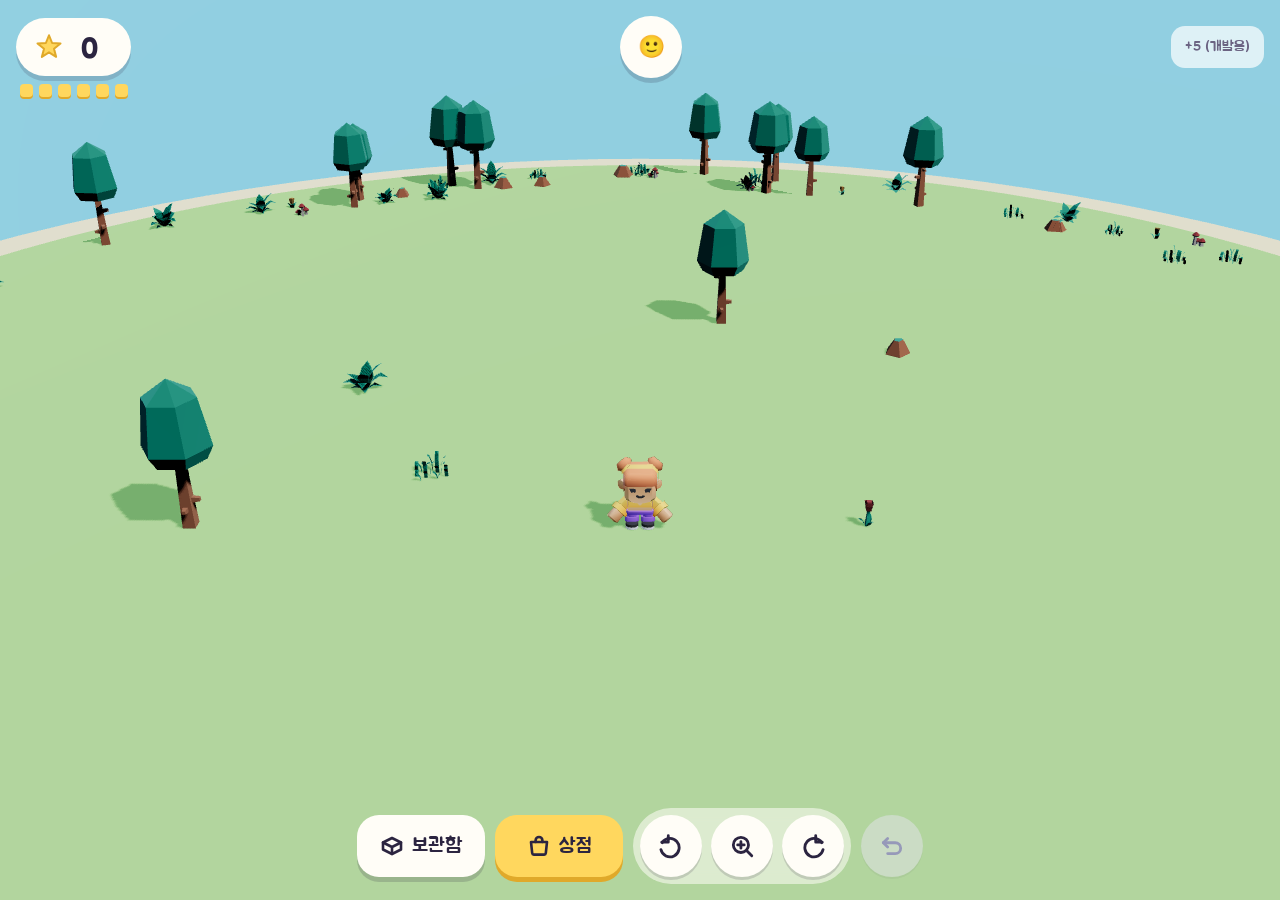
==== web/planet_app/index.html @ 51732df0 "feat(planet): 행성 꾸미기 웹앱을 /planet에 연결 행성은 김민태 님이 만든 별도 렌더 웹앱(React+three, 팀원공유 8_14_10)이라 빌드 산출물을 web" ====
<!doctype html>
<html lang="ko">
  <head>
    <meta charset="UTF-8" />
    <!--
      상대 경로여야 한다. vite base가 './'인데 이것만 절대 경로면
      게이트웨이 하위경로(/<slug>/) 아래에서 혼자 404가 난다.
    -->
    <link rel="icon" type="image/svg+xml" href="./favicon.svg" />

    <!--
      user-scalable=no — 저학년이 아이템을 끌다가 두 손가락이 닿으면 화면이 확대돼
      돌아오지 못한다. 3D 씬 자체에 확대 버튼이 있으므로 브라우저 줌은 막는다.
      viewport-fit=cover — 노치 있는 태블릿에서 하단 버튼이 잘리지 않게.
    -->
    <meta
      name="viewport"
      content="width=device-width, initial-scale=1.0, maximum-scale=1.0, user-scalable=no, viewport-fit=cover"
    />
    <meta name="theme-color" content="#8fd3f4" />
    <meta name="color-scheme" content="light" />
    <!-- 웹뷰에서 주소창 색이 하늘색 배경과 이어지게 -->
    <meta name="mobile-web-app-capable" content="yes" />
    <meta name="apple-mobile-web-app-capable" content="yes" />
    <meta name="apple-mobile-web-app-status-bar-style" content="default" />

    <title>내 행성 · 굿퀘스천</title>
    <script type="module" crossorigin src="./assets/index-DmBpDxQs.js"></script>
    <link rel="stylesheet" crossorigin href="./assets/index-CweSHlaq.css">
  </head>
  <body>
    <!--
      부팅 화면을 HTML에 박아 둔다. JS 번들과 3D 모델(44개·3.2MB)을 받는 동안
      React는 아직 없다. 웹뷰에서 흰 화면은 "고장 났다"로 읽힌다.
      React가 마운트되면 #boot을 지운다.
    -->
    <div id="boot">
      <div class="boot__planet"></div>
      <p class="boot__text">내 행성을 여는 중이에요</p>
    </div>
    <style>
      #boot {
        position: fixed;
        inset: 0;
        display: flex;
        flex-direction: column;
        align-items: center;
        justify-content: center;
        gap: 1.4rem;
        background: linear-gradient(#bfe8ff, #eaf7ff 60%, #f6fbe9);
        font-family: system-ui, -apple-system, sans-serif;
        color: #4a6b52;
        z-index: 999;
      }
      .boot__planet {
        width: 74px;
        height: 74px;
        border-radius: 50%;
        background: radial-gradient(circle at 34% 30%, #a8e063, #6fae42 62%, #4f8a33);
        box-shadow: 0 10px 26px rgba(79, 138, 51, 0.32);
        animation: boot-bob 1.4s ease-in-out infinite;
      }
      .boot__text {
        margin: 0;
        font-size: 1rem;
        font-weight: 600;
      }
      @keyframes boot-bob {
        0%, 100% { transform: translateY(0) scale(1); }
        50%      { transform: translateY(-10px) scale(1.04); }
      }
      @media (prefers-reduced-motion: reduce) {
        .boot__planet { animation: none; }
      }
    </style>

    <div id="root"></div>
    <!--
      배포 설정. **모듈보다 먼저** 실행돼야 한다 — 번들이 뜨는 시점에 window.__PLANET__이
      이미 있어야 하기 때문이다. type="module"이 아닌 이유도 그것이다(모듈은 defer라 늦다).
      배포하는 쪽은 dist/planet-config.js 한 파일만 고치면 되고 재빌드가 필요 없다.
    -->
    <script src="./planet-config.js"></script>
  </body>
</html>
---- web/planet_app/assets/index-CweSHlaq.css ----
@font-face{font-family:Jua;font-style:normal;font-display:swap;font-weight:400;src:url(./jua-korean-400-normal-WRlc2lCz.woff2)format("woff2"),url(./jua-korean-400-normal-Dr8ebh5I.woff)format("woff")}@font-face{font-family:Jua;font-style:normal;font-display:swap;font-weight:400;src:url(./jua-latin-400-normal-B0wF3VKp.woff2)format("woff2"),url(./jua-latin-400-normal-DW1ANaNr.woff)format("woff")}@font-face{font-family:Fredoka;font-style:normal;font-display:swap;font-weight:500;src:url(./fredoka-latin-500-normal-B0JifZgm.woff2)format("woff2"),url(./fredoka-latin-500-normal-BL692wg7.woff)format("woff")}@font-face{font-family:Fredoka;font-style:normal;font-display:swap;font-weight:600;src:url(./fredoka-latin-600-normal-C4zohCW5.woff2)format("woff2"),url(./fredoka-latin-600-normal-CcrEjrB4.woff)format("woff")}html,body,#root{height:100%;margin:0;padding:0}#root{text-align:left;width:100%}:root{--lightningcss-light:initial;--lightningcss-dark: ;color-scheme:light}h1,h2,h3,p{margin:0}button{font-family:inherit}:root{--violet:#8b5cf6;--violet-deep:#6d3fe0;--violet-soft:#efe7ff;--gold:#ffd75e;--gold-deep:#e0a92a;--coral:#ff7a6b;--mint:#6fd6a6;--ink:#2b2440;--ink-soft:#6b6382;--paper:#fffdf7;--paper-sunk:#f3eee3;--line:#2b244024;--tap:62px;--radius:22px;--radius-lg:30px;--lift:5px;--ease:cubic-bezier(.34, 1.3, .5, 1);--fast:.18s;--slow:.26s}*{box-sizing:border-box;-webkit-tap-highlight-color:transparent}html,body,#root{overscroll-behavior:none;height:100%;margin:0}body{color:var(--ink);-webkit-user-select:none;user-select:none;letter-spacing:-.01em;font-family:Jua,Fredoka,Apple SD Gothic Neo,system-ui,sans-serif}b,strong{font-family:Fredoka,Jua,sans-serif;font-weight:600}.app{background:linear-gradient(#9fd6ff 0%,#cfeaff 46%,#eaf7e0 100%);height:100%;position:relative;overflow:hidden}.stage{touch-action:none;position:absolute;inset:0}.hud{pointer-events:none;align-items:center;gap:10px;padding:16px;display:flex;position:absolute;left:0;right:0}.hud>*{pointer-events:auto}.hud--top{padding-top:max(16px, env(safe-area-inset-top));top:0}.hud--bottom{padding-bottom:max(16px, env(safe-area-inset-bottom));flex-wrap:wrap;justify-content:center;row-gap:10px;bottom:0}.balance{background:var(--paper);box-shadow:0 var(--lift) 0 #2b244029;border-radius:999px;align-items:center;gap:7px;padding:9px 20px 9px 15px;font-size:21px;display:inline-flex}.balance--big{padding:11px 24px 11px 18px;font-size:30px}.balance--big b{text-align:center;min-width:1.2em}.balance--bump{animation:bump .42s var(--ease)}@keyframes bump{40%{transform:scale(1.16)rotate(-2deg)}}.btn{min-height:var(--tap);border-radius:var(--radius);background:var(--paper);color:var(--ink);font:inherit;box-shadow:0 var(--lift) 0 #2b24402e;cursor:pointer;transition:transform var(--fast) var(--ease), box-shadow var(--fast) var(--ease), background-color var(--fast) ease;border:none;justify-content:center;align-items:center;gap:8px;padding:0 22px;font-size:20px;display:inline-flex}.btn:hover:not(:disabled){background:#fff}.btn:active:not(:disabled){transform:translateY(var(--lift));box-shadow:0 0 #2b24402e}.btn:disabled{opacity:.4;cursor:default;box-shadow:0 2px #2b24401f}.btn:focus-visible{outline:4px solid var(--violet);outline-offset:3px}.btn--big{min-width:128px}.btn--primary{background:var(--gold);box-shadow:0 var(--lift) 0 var(--gold-deep)}.btn--primary:hover:not(:disabled){background:#ffe07d}.btn--primary:active:not(:disabled){box-shadow:0 0 0 var(--gold-deep)}.btn--round{min-width:var(--tap);border-radius:50%;padding:0}.btn--undo{background:var(--violet-soft);color:var(--violet-deep);box-shadow:0 var(--lift) 0 #6d3fe047}.btn--ghost{background:#fffdf7f0;border-radius:16px;min-height:50px;padding:0 18px;font-size:17px}.btn--close{background:var(--paper-sunk);min-width:52px;min-height:52px;box-shadow:none;border-radius:50%;margin-left:auto;padding:0}.btn--buy{background:var(--mint);color:#10402a;width:100%;box-shadow:0 var(--lift) 0 #3fae7c;margin-top:12px;font-size:22px}.btn--buy:active:not(:disabled){box-shadow:0 0 #3fae7c}.btn--dev{min-height:42px;box-shadow:none;color:var(--ink-soft);background:#ffffffb3;border-radius:14px;margin-left:auto;padding:0 14px;font-size:14px}.camera{-webkit-backdrop-filter:blur(6px);backdrop-filter:blur(6px);background:#fffdf78c;border-radius:999px;gap:9px;padding:7px;display:flex}.camera .btn{box-shadow:0 3px #2b244029}.carry{background:var(--ink);color:#fff;box-shadow:0 var(--lift) 0 #00000040;animation:rise .22s var(--ease);border-radius:999px;align-items:center;gap:10px;padding:10px 12px 10px 22px;font-size:19px;display:flex;position:absolute;bottom:110px;left:50%;transform:translate(-50%)}.carry .btn--ghost{color:#fff;box-shadow:none;background:#ffffff29}.progress{color:var(--ink-soft);align-items:center;gap:6px;font-size:15px;display:flex;position:absolute;top:84px;left:20px}.progress i{background:var(--gold);width:13px;height:13px;box-shadow:0 2px 0 var(--gold-deep);animation:pop .3s var(--ease) backwards;border-radius:4px}.drop{pointer-events:none;z-index:5;justify-content:center;gap:16px;display:flex;position:absolute;inset:0}.drop__one{filter:drop-shadow(0 3px 6px #e0a92a80);animation:1.5s cubic-bezier(.4,0,.6,1) forwards fall}@keyframes fall{0%{opacity:0;transform:translateY(-70px)scale(.5)rotate(-25deg)}22%{opacity:1}to{opacity:0;transform:translateY(44vh)scale(1.25)rotate(20deg)}}.sheet{background:var(--paper);border-radius:var(--radius-lg) var(--radius-lg) 0 0;max-height:86%;animation:rise var(--slow) var(--ease);z-index:10;flex-direction:column;padding:16px 18px 22px;display:flex;position:absolute;bottom:0;left:0;right:0;box-shadow:0 -8px 30px #2b244038}.sheet--short{max-height:54%}@keyframes rise{0%{opacity:.3;transform:translateY(34px)}}.sheet__head{align-items:center;gap:14px;padding-bottom:4px;display:flex}.sheet__title{font-size:26px}.shop__preview{background:linear-gradient(160deg, var(--violet-soft), #fff);border-radius:var(--radius);grid-template-columns:152px minmax(0,1fr);align-items:center;gap:18px;padding:14px 18px;display:grid}.shop__preview canvas{height:150px!important}.shop__info{flex-direction:column;gap:4px;min-width:0;display:flex}.shop__caption{flex-direction:column;gap:7px;font-size:25px;display:flex}.hint{color:var(--ink-soft);align-items:center;gap:6px;font-size:15px;display:inline-flex}.shop__list{-webkit-overflow-scrolling:touch;margin-top:12px;overflow-y:auto}.shop__list h3{color:var(--ink-soft);margin:14px 0 8px;font-size:16px;font-weight:400}.tiles{grid-template-columns:repeat(auto-fill,minmax(108px,1fr));gap:11px;display:grid}.tile{background:var(--paper-sunk);min-height:84px;color:var(--ink);font:inherit;cursor:pointer;transition:transform var(--fast) var(--ease), border-color var(--fast) ease, background-color var(--fast) ease;animation:pop .26s var(--ease) backwards;border:3px solid #0000;border-radius:18px;flex-direction:column;justify-content:center;align-items:center;gap:6px;font-size:17px;display:flex;box-shadow:0 3px #2b24401f}.tile:hover{transform:translateY(-2px)}.tile:active{box-shadow:none;transform:translateY(3px)}.tile:focus-visible{outline:4px solid var(--violet);outline-offset:2px}.tile--on{border-color:var(--gold);box-shadow:0 3px 0 var(--gold-deep);background:#fff6dd}.tile--dim{opacity:.52}.tile--locked{color:var(--ink-soft);background:#e9e6f2}.tile__lock{color:var(--ink-soft)}.price,.shortfall{align-items:center;gap:1px;display:inline-flex}.price--muted{opacity:.45}.shortfall{color:#c07a2a;font-size:14px}.empty{text-align:center;color:var(--ink-soft);padding:30px 0;font-size:18px;line-height:1.65}.toast{background:var(--ink);color:#fff;pointer-events:none;z-index:20;box-shadow:0 var(--lift) 0 #00000040;animation:pop .22s var(--ease);border-radius:999px;padding:15px 26px;font-size:20px;position:absolute;top:46%;left:50%;transform:translate(-50%,-50%)}@keyframes pop{0%{opacity:0;transform:scale(.8)}}.toast{animation-name:pop-centered}@keyframes pop-centered{0%{opacity:0;transform:translate(-50%,-50%)scale(.82)}}@media (prefers-reduced-motion:reduce){*,:before,:after{transition-duration:.01ms!important;animation-duration:.01ms!important;animation-iteration-count:1!important}}@media (width<=420px){:root{--tap:56px}.btn{padding:0 16px;font-size:18px}.btn--big{min-width:96px}.shop__preview{grid-template-columns:116px 1fr}.shop__preview canvas{height:118px!important}}.veil{z-index:60;background:linear-gradient(#bfe8ff,#eaf7ff 60%,#f6fbe9);flex-direction:column;justify-content:center;align-items:center;gap:1.1rem;display:flex;position:fixed;inset:0}.veil p{color:#4a6b52;margin:0;font-weight:700}.veil__planet{background:radial-gradient(circle at 34% 30%,#a8e063,#6fae42 62%,#4f8a33);border-radius:50%;width:74px;height:74px;animation:1.4s ease-in-out infinite veil-bob;box-shadow:0 10px 26px #4f8a3352}.veil__bar{background:#4f8a3329;border-radius:99px;width:min(220px,54vw);height:8px;overflow:hidden}.veil__bar i{background:#6fae42;border-radius:99px;height:100%;transition:width .3s;display:block}@keyframes veil-bob{0%,to{transform:translateY(0)scale(1)}50%{transform:translateY(-10px)scale(1.04)}}.fallback{text-align:center;color:#3f5c47;background:linear-gradient(#bfe8ff,#eaf7ff 60%,#f6fbe9);flex-direction:column;justify-content:center;align-items:center;gap:.7rem;padding:2rem;display:flex;position:fixed;inset:0}.fallback__planet{background:radial-gradient(circle at 34% 30%,#cfd8cf,#9aa89c 62%,#7d8b80);border-radius:50%;width:84px;height:84px;margin-bottom:.6rem}.fallback h1{margin:0;font-size:1.35rem}.fallback p{margin:0;font-size:1rem}.fallback__hint{color:#6d8375;font-size:.9rem}.btn--exit{color:#4a6b52;background:#ffffffd1;margin-left:auto}@media (prefers-reduced-motion:reduce){.veil__planet{animation:none}}.btn--me{margin-left:auto;font-size:22px;line-height:1}.picker__stage{background:linear-gradient(#f2ecff,#e9f3ff);border-radius:22px;height:260px;margin:0 16px 14px;position:relative;overflow:hidden}.picker__confirm{width:calc(100% - 32px);margin:0 16px 14px}.picker__list{grid-template-columns:repeat(2,1fr);gap:10px;padding:0 16px 22px;display:grid}.picker__item{background:var(--paper);font:inherit;color:var(--ink);cursor:pointer;border:3px solid #0000;border-radius:18px;padding:16px 10px;font-weight:700;transition:border-color .15s,transform .15s}.picker__item--on{border-color:var(--accent);transform:translateY(-2px)}.picker__item:focus-visible{outline:3px solid var(--accent);outline-offset:2px}.offline{left:50%;top:calc(env(safe-area-inset-top,0px) + 74px);color:#6b5b3e;word-break:keep-all;text-align:center;pointer-events:none;z-index:18;background:#fffffff0;border-radius:999px;align-items:center;gap:8px;max-width:calc(100% - 20px);padding:9px 16px;font-size:13px;font-weight:600;line-height:1.35;display:flex;position:absolute;transform:translate(-50%);box-shadow:0 3px #0000001f}.offline__dot{background:#e8a33d;border-radius:50%;flex:none;width:8px;height:8px}
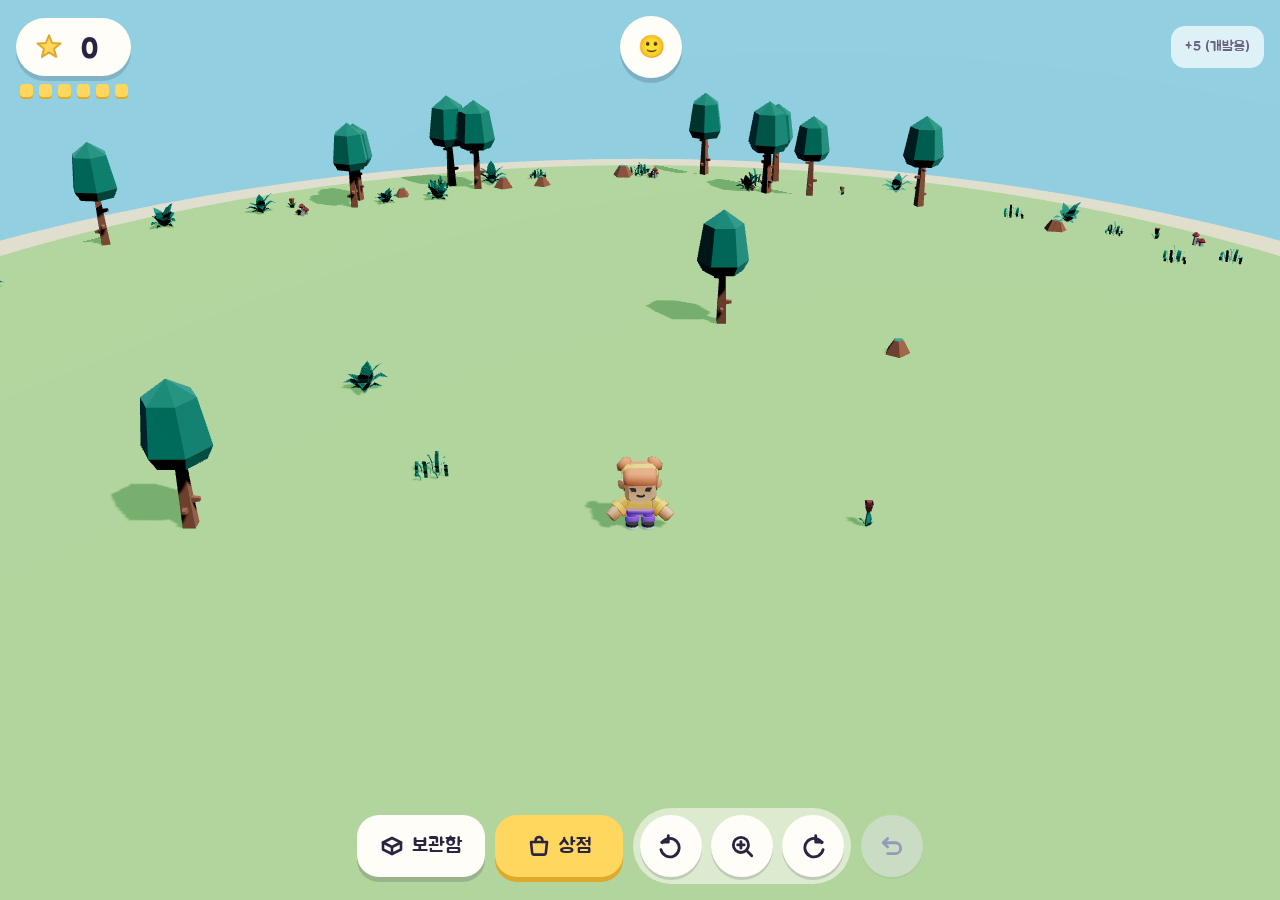
==== commit 1ffdc6a0: "feat(planet): 기념 아이템 3종 배포본 반영 — 발판 6x6 행성 앱을 다시 빌드해 갈아끼운다. 무궁화나무 · 생일 케이크 · 졸업 축하 셋이 `models/gift/`" ====
--- a/web/planet_app/index.html
+++ b/web/planet_app/index.html
@@ -25,7 +25,7 @@
     <meta name="apple-mobile-web-app-status-bar-style" content="default" />
 
     <title>내 행성 · 굿퀘스천</title>
-    <script type="module" crossorigin src="./assets/index-DmBpDxQs.js"></script>
+    <script type="module" crossorigin src="./assets/index-X5630XqA.js"></script>
     <link rel="stylesheet" crossorigin href="./assets/index-CweSHlaq.css">
   </head>
   <body>
